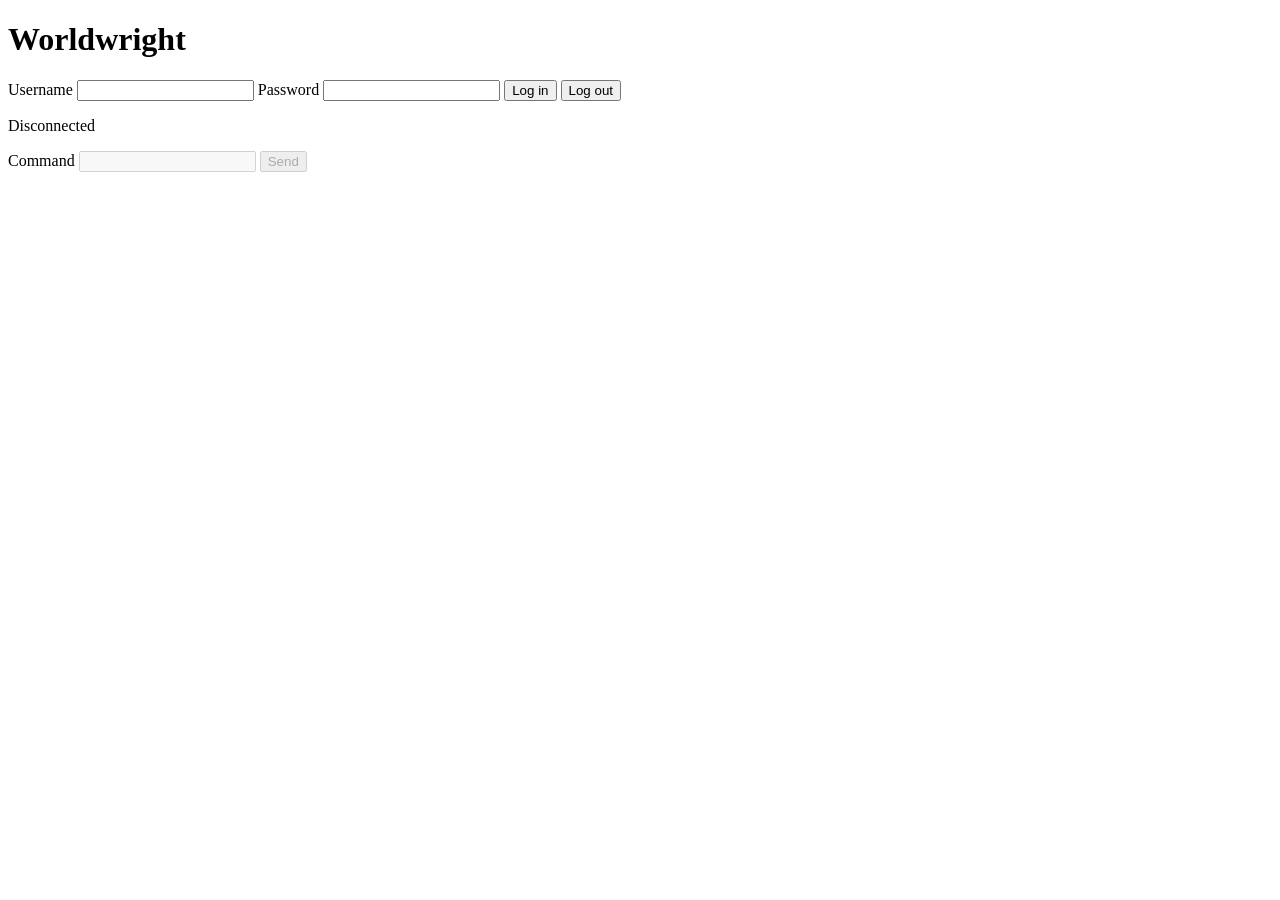
==== apps/worldwright-server/assets/index.html @ 184843f6 "milestone 3" ====
<!doctype html>
<html lang="en">
<head>
  <meta charset="utf-8">
  <meta name="viewport" content="width=device-width, initial-scale=1">
  <title>Worldwright</title>
  <link rel="stylesheet" href="/app.css">
</head>
<body>
  <main>
    <h1>Worldwright</h1>
    <form id="login-form">
      <label for="username">Username</label>
      <input id="username" name="username" autocomplete="username" required>
      <label for="password">Password</label>
      <input id="password" name="password" type="password" autocomplete="current-password" required>
      <button type="submit">Log in</button>
      <button id="logout" type="button">Log out</button>
    </form>
    <p id="status" role="status">Disconnected</p>
    <ul id="output" aria-live="polite"></ul>
    <form id="command-form">
      <label for="command">Command</label>
      <input id="command" name="command" autocomplete="off" spellcheck="false" disabled>
      <button id="command-submit" type="submit" disabled>Send</button>
    </form>
  </main>
  <script src="/app.js" defer></script>
</body>
</html>
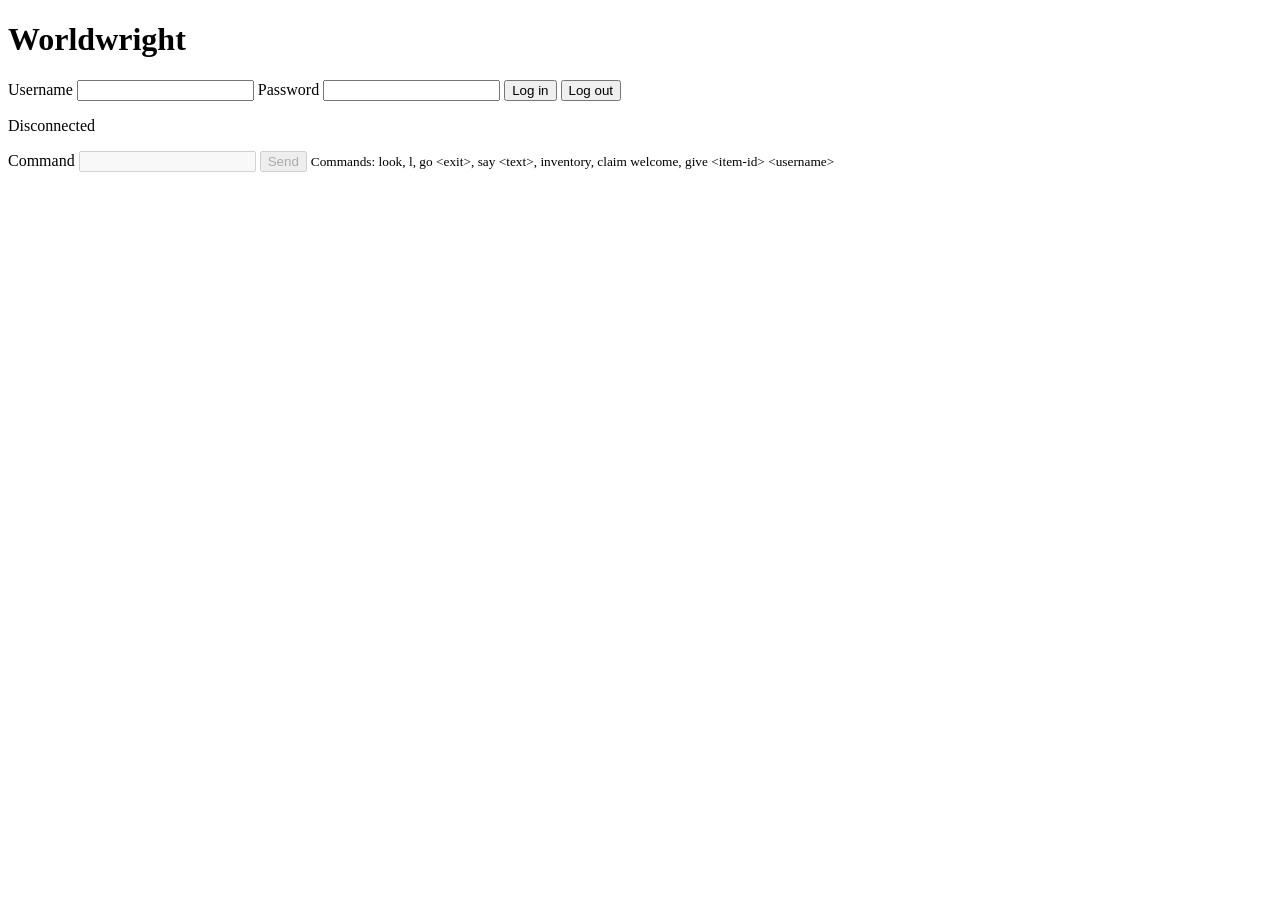
==== commit 0d6f2bc4: "milestone 4" ====
--- a/apps/worldwright-server/assets/index.html
+++ b/apps/worldwright-server/assets/index.html
@@ -23,6 +23,7 @@
       <label for="command">Command</label>
       <input id="command" name="command" autocomplete="off" spellcheck="false" disabled>
       <button id="command-submit" type="submit" disabled>Send</button>
+      <small>Commands: look, l, go &lt;exit&gt;, say &lt;text&gt;, inventory, claim welcome, give &lt;item-id&gt; &lt;username&gt;</small>
     </form>
   </main>
   <script src="/app.js" defer></script>
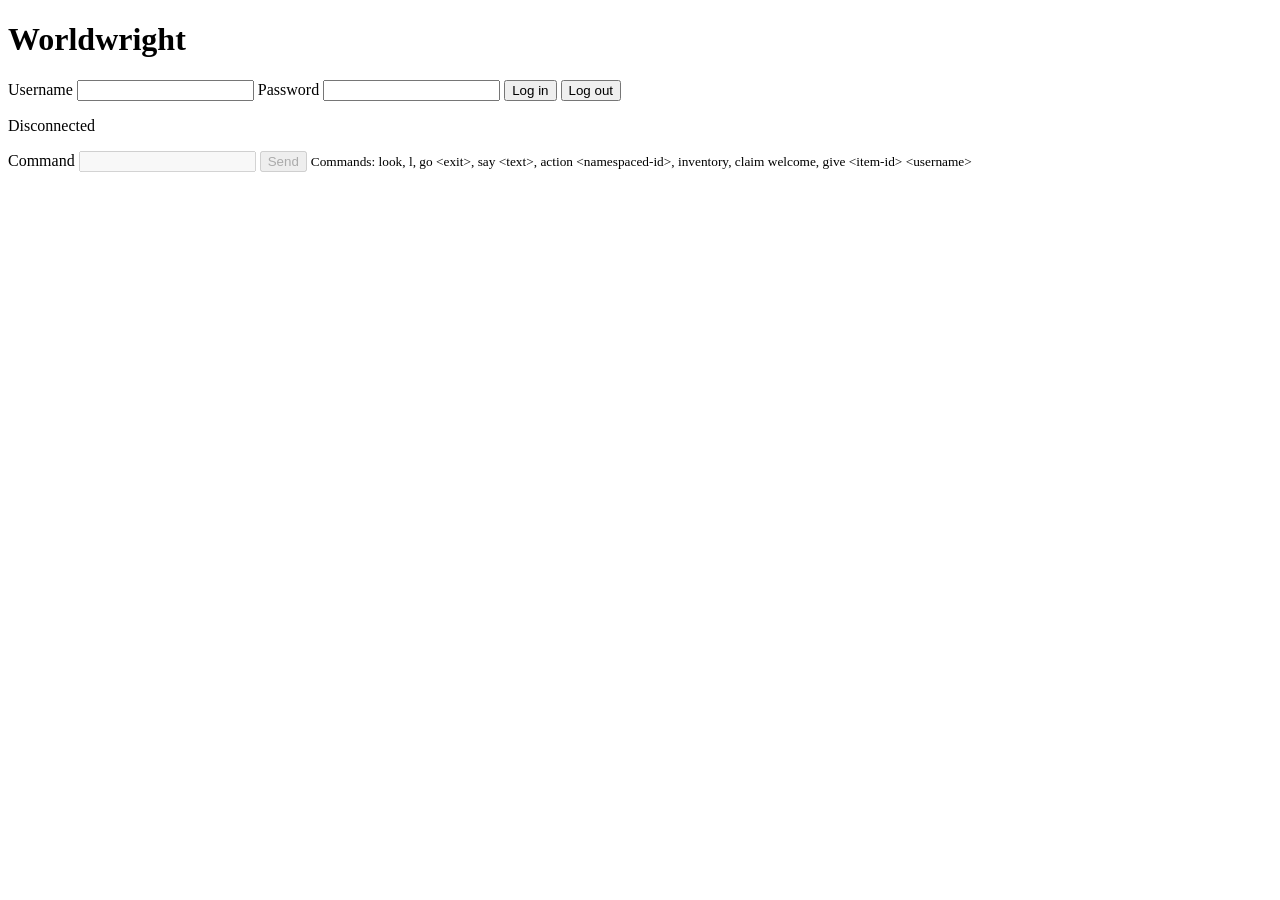
==== commit 14ea8a98: "updates for milestone: 8" ====
--- a/apps/worldwright-server/assets/index.html
+++ b/apps/worldwright-server/assets/index.html
@@ -23,7 +23,7 @@
       <label for="command">Command</label>
       <input id="command" name="command" autocomplete="off" spellcheck="false" disabled>
       <button id="command-submit" type="submit" disabled>Send</button>
-      <small>Commands: look, l, go &lt;exit&gt;, say &lt;text&gt;, inventory, claim welcome, give &lt;item-id&gt; &lt;username&gt;</small>
+      <small>Commands: look, l, go &lt;exit&gt;, say &lt;text&gt;, action &lt;namespaced-id&gt;, inventory, claim welcome, give &lt;item-id&gt; &lt;username&gt;</small>
     </form>
   </main>
   <script src="/app.js" defer></script>
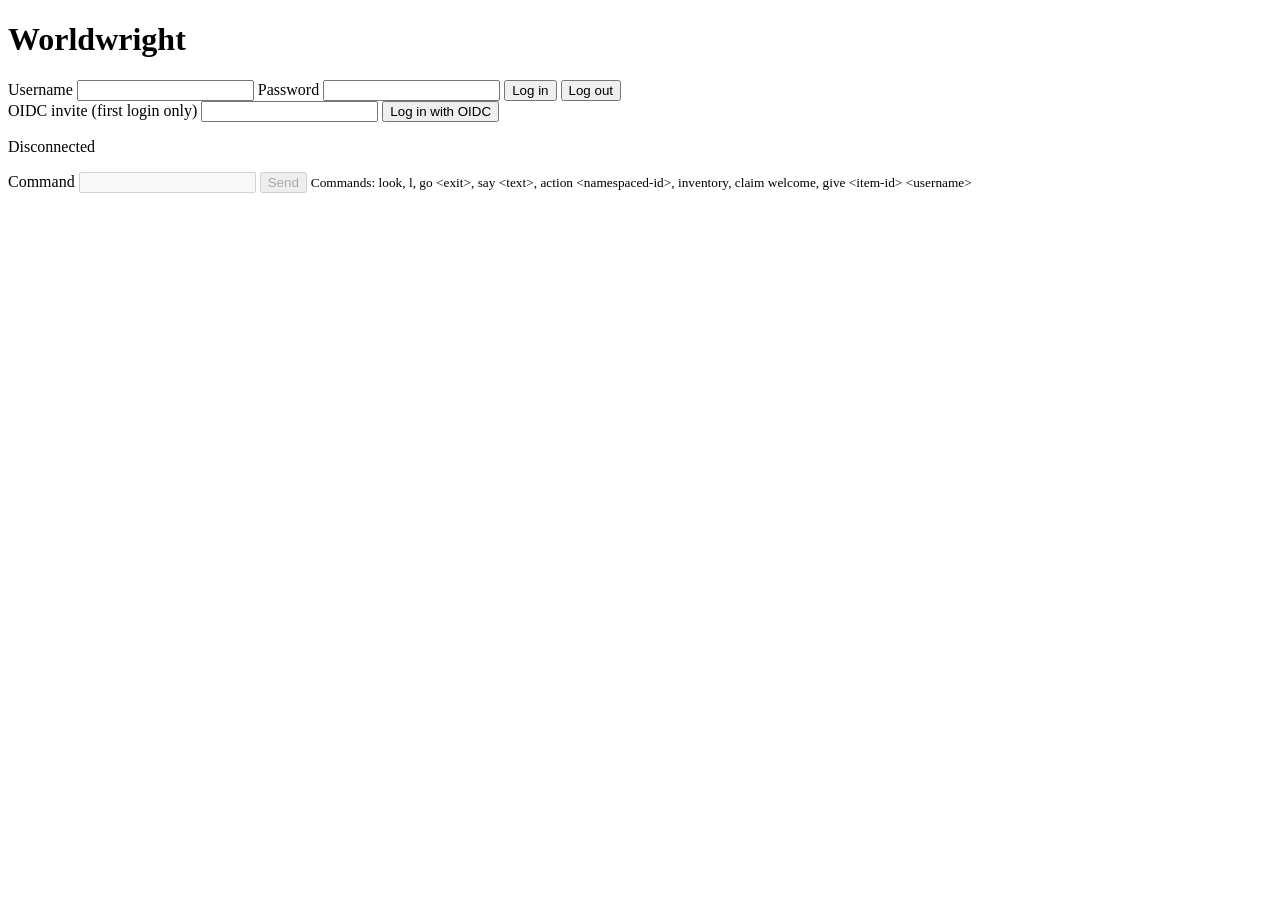
==== commit eed56341: "updates for milestone: 9" ====
--- a/apps/worldwright-server/assets/index.html
+++ b/apps/worldwright-server/assets/index.html
@@ -17,6 +17,11 @@
       <button type="submit">Log in</button>
       <button id="logout" type="button">Log out</button>
     </form>
+    <form id="oidc-form" method="post" action="/api/v1/oidc/start">
+      <label for="oidc-invite">OIDC invite (first login only)</label>
+      <input id="oidc-invite" name="invite" autocomplete="one-time-code" maxlength="64" pattern="[0-9a-f]{64}">
+      <button type="submit">Log in with OIDC</button>
+    </form>
     <p id="status" role="status">Disconnected</p>
     <ul id="output" aria-live="polite"></ul>
     <form id="command-form">
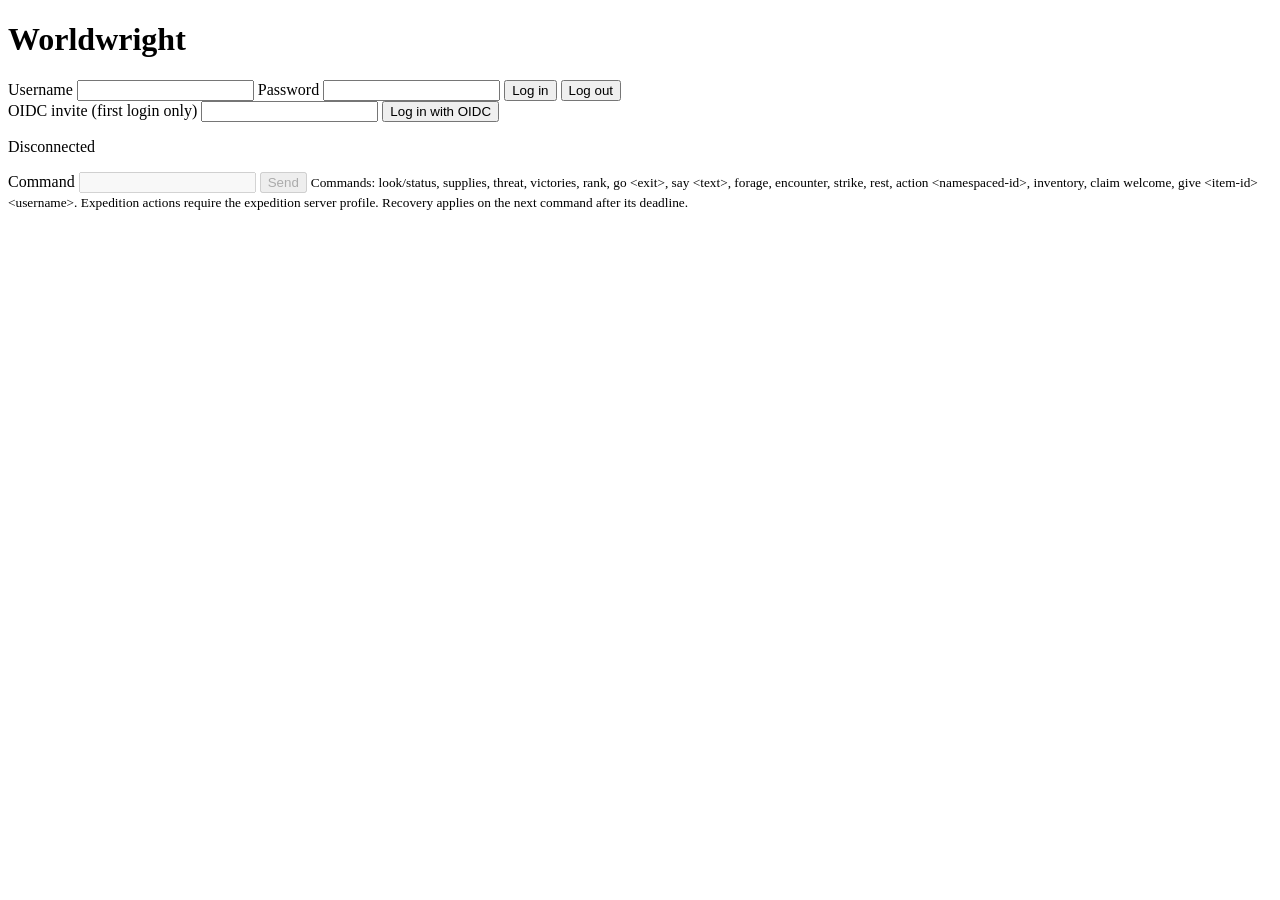
==== commit f1ca7da2: "expedition updates" ====
--- a/apps/worldwright-server/assets/index.html
+++ b/apps/worldwright-server/assets/index.html
@@ -28,7 +28,7 @@
       <label for="command">Command</label>
       <input id="command" name="command" autocomplete="off" spellcheck="false" disabled>
       <button id="command-submit" type="submit" disabled>Send</button>
-      <small>Commands: look, l, go &lt;exit&gt;, say &lt;text&gt;, action &lt;namespaced-id&gt;, inventory, claim welcome, give &lt;item-id&gt; &lt;username&gt;</small>
+      <small>Commands: look/status, supplies, threat, victories, rank, go &lt;exit&gt;, say &lt;text&gt;, forage, encounter, strike, rest, action &lt;namespaced-id&gt;, inventory, claim welcome, give &lt;item-id&gt; &lt;username&gt;. Expedition actions require the expedition server profile. Recovery applies on the next command after its deadline.</small>
     </form>
   </main>
   <script src="/app.js" defer></script>
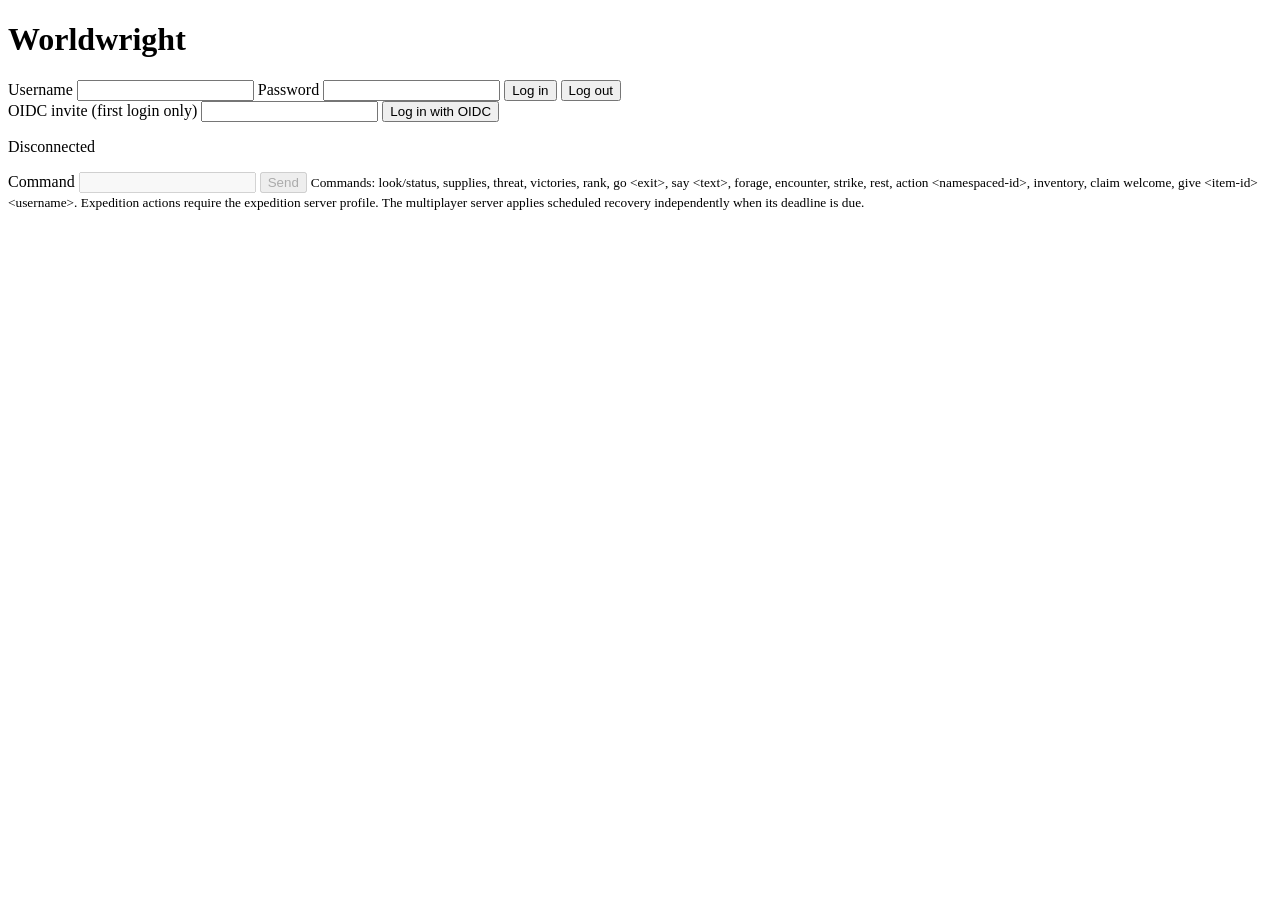
==== commit b8b959f8: "updates - R2 features" ====
--- a/apps/worldwright-server/assets/index.html
+++ b/apps/worldwright-server/assets/index.html
@@ -28,7 +28,7 @@
       <label for="command">Command</label>
       <input id="command" name="command" autocomplete="off" spellcheck="false" disabled>
       <button id="command-submit" type="submit" disabled>Send</button>
-      <small>Commands: look/status, supplies, threat, victories, rank, go &lt;exit&gt;, say &lt;text&gt;, forage, encounter, strike, rest, action &lt;namespaced-id&gt;, inventory, claim welcome, give &lt;item-id&gt; &lt;username&gt;. Expedition actions require the expedition server profile. Recovery applies on the next command after its deadline.</small>
+      <small>Commands: look/status, supplies, threat, victories, rank, go &lt;exit&gt;, say &lt;text&gt;, forage, encounter, strike, rest, action &lt;namespaced-id&gt;, inventory, claim welcome, give &lt;item-id&gt; &lt;username&gt;. Expedition actions require the expedition server profile. The multiplayer server applies scheduled recovery independently when its deadline is due.</small>
     </form>
   </main>
   <script src="/app.js" defer></script>
